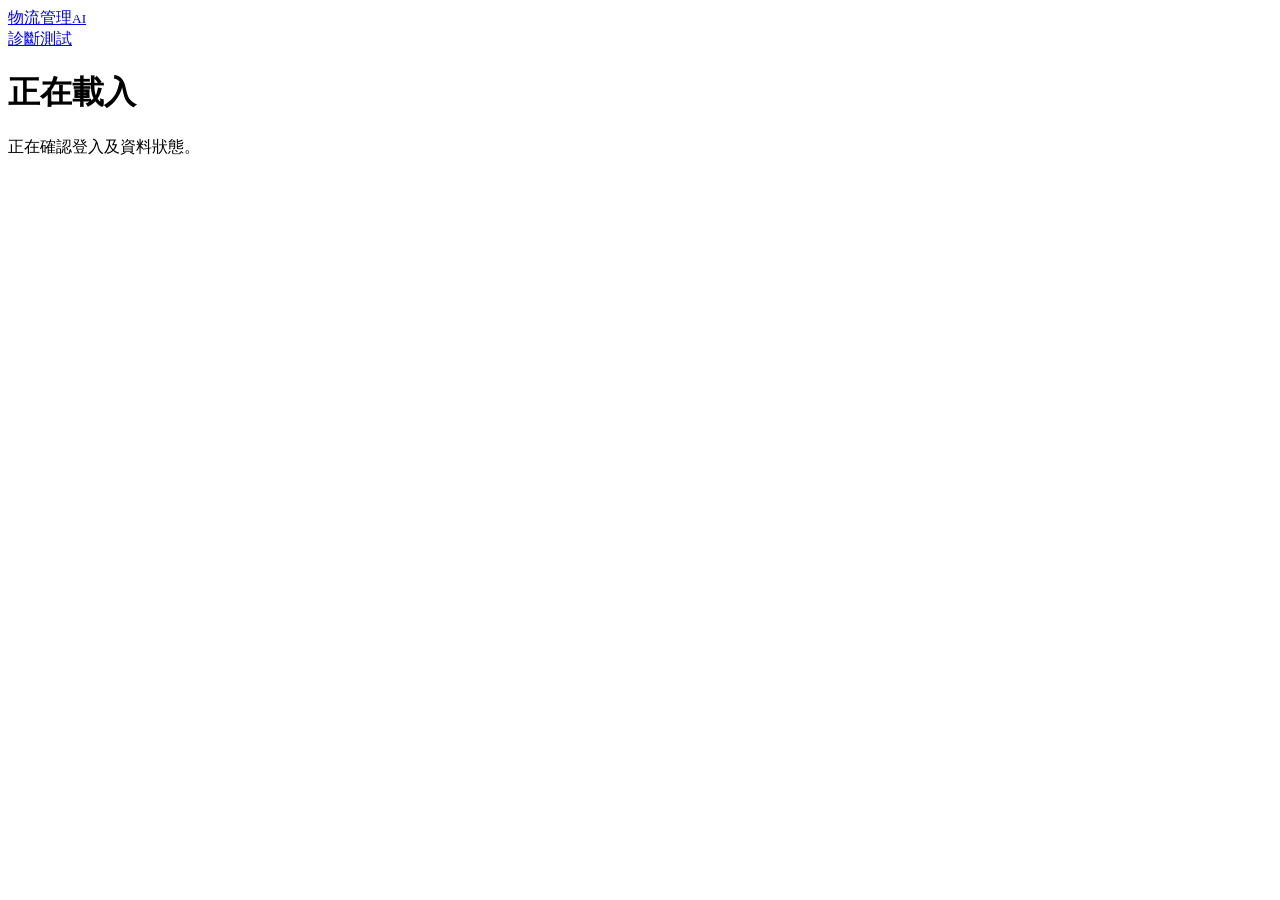
==== web/index.html @ d829133e "fix: copy safe management job error details" ====
<!doctype html>
<html lang="zh-Hant">
<head>
  <meta charset="utf-8">
  <meta name="viewport" content="width=device-width, initial-scale=1, viewport-fit=cover">
  <title>OrderFlow 物流管理</title>
  <link rel="stylesheet" href="/orderflow/manage.css">
  <script src="/orderflow/manage.js" defer></script>
</head>
<body>
  <div class="shell">
    <header class="topbar">
      <a class="brand" href="/orderflow/">物流<span>管理</span><small>AI</small></a>
      <div class="top-actions">
        <button id="csv-export" class="button quiet" type="button" hidden>CSV 匯出</button>
        <a class="button quiet" href="/orderflow/test/">診斷測試</a>
        <button id="logout" class="button quiet" type="button" hidden>登出</button>
      </div>
    </header>
    <main id="startup" class="auth-screen card" role="status">
      <h1>正在載入</h1><p id="startup-status">正在確認登入及資料狀態。</p>
      <button id="retry" type="button" hidden>重新載入</button>
    </main>
    <main id="login" class="auth-screen card" hidden>
      <h1>登入網站</h1><p>請先使用網站密碼登入。Google AI Studio 金鑰會在登入後另外設定。</p>
      <form id="login-form"><label for="password">網站密碼</label><input id="password" name="site-login-password" type="password" autocomplete="current-password" required><button id="login-button">登入</button></form>
      <p id="login-status" class="status" role="status"></p>
    </main>
    <div id="workspace" class="app-layout" hidden>
      <nav class="sidebar" aria-label="工作區導覽">
        <p class="nav-label">總覽</p>
        <button class="nav-item active" data-page="dashboard" type="button" aria-current="page">📊 儀表板</button>
        <p class="nav-label">管理</p>
        <button class="nav-item" data-page="upload" type="button">📤 PDF 上傳</button>
        <button class="nav-item" data-page="orders" type="button">📋 訂單</button>
        <button class="nav-item" data-page="invoices" type="button">🧾 發票紀錄</button>
        <button class="nav-item" data-page="sales" type="button">💰 發票金額統計</button>
        <button class="nav-item" data-page="comparison" type="button">📦 訂購／開票對照</button>
      </nav>
      <main class="main-content">
        <section id="page-dashboard" class="page active" aria-labelledby="dashboard-title">
          <div class="page-heading"><h1 id="dashboard-title">儀表板</h1><span id="last-update" class="muted"></span></div>
          <div class="metrics">
            <div class="metric-card"><span>訂單金額</span><strong id="metric-orders">—</strong><small id="metric-orders-count">0 筆</small></div>
            <div class="metric-card"><span>已開票數量</span><strong id="metric-invoice-qty">—</strong><small id="metric-invoice-count">0 筆</small></div>
            <div class="metric-card"><span>發票金額</span><strong id="metric-invoices">—</strong><small>按幣別分列</small></div>
            <div class="metric-card"><span>可對照品項</span><strong id="metric-compared">0</strong><small>不代表實體庫存</small></div>
          </div>
          <div class="dashboard-grid">
            <section class="card table-card"><div class="card-heading"><h2>最近訂單</h2></div><div class="table-scroll"><table><thead><tr><th>客戶</th><th>品名</th><th class="num">金額</th><th>狀態</th></tr></thead><tbody id="recent-orders"><tr><td colspan="4" class="empty">尚無已確認訂單</td></tr></tbody></table></div></section>
            <section class="card table-card"><div class="card-heading"><h2>最近發票</h2></div><div class="table-scroll"><table><thead><tr><th>客戶</th><th>品名</th><th class="num">數量</th><th class="num">金額</th></tr></thead><tbody id="recent-invoices"><tr><td colspan="4" class="empty">尚無已確認發票</td></tr></tbody></table></div></section>
          </div>
          <section class="card table-card"><div class="card-heading"><h2>訂購與開票數量對照</h2><span class="muted">非待出貨或實體庫存</span></div><div class="table-scroll"><table><thead><tr><th>品名／品號</th><th class="num">訂購數量</th><th class="num">已開票數量</th><th class="num">數量差</th><th>對應狀態</th></tr></thead><tbody id="recent-comparison"><tr><td colspan="5" class="empty">尚無可對照資料</td></tr></tbody></table></div></section>
        </section>
        <section id="page-upload" class="page" aria-labelledby="upload-page-title" hidden>
          <div class="page-heading"><h1 id="upload-page-title">PDF 上傳</h1></div>
          <section class="card" aria-labelledby="key-title"><div class="card-heading"><h2 id="key-title">Google AI 金鑰</h2><span id="key-chip" class="badge">未設定</span></div><div class="card-body">
            <p id="key-help" class="muted"><strong>Google AI Studio API key 不是網站密碼。</strong>金鑰僅在網站主機記憶體保存 15 分鐘，重啟後清除。輸入形式通過不代表有效；可至診斷測試頁明確執行文字連線檢查。</p>
            <div class="key-row"><label for="ai-key">API Key</label><input id="ai-key" name="gemini-api-key" type="password" autocomplete="off" spellcheck="false" autocapitalize="off" aria-describedby="key-help" readonly><button id="set-key" type="button">套用金鑰</button><button id="clear-key" class="quiet" type="button">清除金鑰</button></div>
            <p id="key-status" class="status" role="status">尚未設定。</p>
          </div></section>
          <section class="card" aria-labelledby="upload-title"><div class="card-heading"><h2 id="upload-title">AI 自動分析</h2><span class="ai-badge">Gemini 3.1 Flash Lite</span></div><div class="card-body">
            <p>選擇採購單或發票 PDF。單檔上限 8 MB；上傳後仍須明確確認，才會將文件送交 Google 辨識。</p>
            <div class="upload-grid">
              <div><h3>採購單 (Purchase Order)</h3><label class="upload-box" for="purchase-pdf" role="button" tabindex="0"><span class="upload-icon">📋</span><strong>採購單 PDF</strong><small>點擊或拖曳上傳</small></label><input id="purchase-pdf" type="file" accept="application/pdf,.pdf" hidden></div>
              <div><h3>發票 (Invoice)</h3><label class="upload-box" for="invoice-pdf" role="button" tabindex="0"><span class="upload-icon">🧾</span><strong>發票 PDF</strong><small>點擊或拖曳上傳</small></label><input id="invoice-pdf" type="file" accept="application/pdf,.pdf" hidden></div>
            </div>
            <div id="processing" class="processing" role="status" hidden><span class="spinner" aria-hidden="true"></span><span id="processing-text">正在處理…</span></div>
            <p id="upload-status" class="status" role="status">尚未選檔。</p>
            <button id="retry-upload" class="quiet" type="button" hidden>重試同一份上傳</button>
            <div class="legacy-upload" hidden><label for="pdf">選擇 PDF</label><input id="pdf" type="file" accept="application/pdf,.pdf"><button id="upload" type="button">上傳這份 PDF</button></div>
            <h3>這個登入工作區的文件</h3><div id="documents" class="document-list"></div>
          </div></section>
          <section class="card" aria-labelledby="ai-title"><div class="card-heading"><h2 id="ai-title">辨識品項</h2></div><div class="card-body">
            <p id="selection">請先上傳或選取文件。</p><p class="notice"><strong>每次辨識都會將選取的 PDF 傳給 Google，並可能使用 API 額度。</strong>請先確認文件可外傳；AI 品項需人工核對。</p>
            <button id="recognize" type="button" disabled>送交 Google AI 辨識</button><p id="job-status" class="status" role="status">尚未啟動。</p>
            <div id="job-error-tools" class="job-error-tools" hidden>
              <label for="job-error-details">此筆辨識錯誤資訊（UTC；不含文件或金鑰）</label>
              <textarea id="job-error-details" readonly rows="10" spellcheck="false"></textarea>
              <button id="copy-job-error" class="quiet" type="button">複製此筆錯誤資訊</button>
              <p id="job-error-copy-status" class="status" role="status" aria-live="polite"></p>
            </div>
            <div id="jobs" class="job-list"></div>
          </div></section>
          <section class="card" aria-labelledby="draft-title"><div class="card-heading"><h2 id="draft-title">核對並儲存</h2></div><div class="card-body">
            <p id="draft-source">完成真正辨識後，才會在這裡顯示可編修的品項。</p><div id="record-errors" class="record-errors" role="alert" tabindex="-1" hidden></div><div id="rows"></div>
            <div class="actions"><button id="add-row" type="button" disabled>新增一列</button><button id="save-draft" type="button" disabled>儲存草稿</button></div>
            <p id="draft-status" class="status" role="status">尚無管理草稿。未儲存的編修在重新整理後會消失。</p>
          </div></section>
        </section>
        <section id="page-orders" class="page" aria-labelledby="orders-title" hidden>
          <div class="page-heading"><h1 id="orders-title">訂單管理</h1></div>
          <section class="card table-card"><div class="card-heading filters"><input id="order-search" type="search" placeholder="客戶／品名搜尋" aria-label="搜尋訂單客戶或品名"><select id="order-status-filter" aria-label="篩選訂單狀態"><option value="">全部狀態</option><option value="pending">待確認</option><option value="confirmed">已確認</option></select><span id="order-count" class="count">0 筆</span></div><div class="table-scroll"><table><thead><tr><th>採購單號</th><th>客戶</th><th>品名</th><th>品號</th><th class="num">數量</th><th class="num">金額</th><th>幣別</th><th>日期</th><th>狀態</th><th>操作</th></tr></thead><tbody id="order-rows"><tr><td colspan="10" class="empty">尚無已確認訂單</td></tr></tbody></table></div></section>
        </section>
        <section id="page-invoices" class="page" aria-labelledby="invoices-title" hidden>
          <div class="page-heading"><h1 id="invoices-title">發票紀錄</h1></div><p class="page-note">發票尚未確認實際出貨；上傳或儲存發票不建立出貨紀錄，也不扣實體庫存。</p>
          <section class="card table-card"><div class="card-heading filters"><input id="invoice-search" type="search" placeholder="客戶／品名搜尋" aria-label="搜尋發票客戶或品名"><span id="invoice-count" class="count">0 筆</span></div><div class="table-scroll"><table><thead><tr><th>發票號碼</th><th>客戶</th><th>品名</th><th>品號</th><th class="num">數量</th><th class="num">單價</th><th class="num">金額</th><th>幣別</th><th>日期</th><th>操作</th></tr></thead><tbody id="invoice-rows"><tr><td colspan="10" class="empty">尚無已確認發票</td></tr></tbody></table></div></section>
        </section>
        <section id="page-sales" class="page" aria-labelledby="sales-title" hidden>
          <div class="page-heading"><h1 id="sales-title">發票金額統計</h1></div><p class="page-note">依發票日期與幣別統計已確認金額；不代表已收款或收入認列。</p>
          <section class="card table-card"><div class="card-heading filters"><select id="sales-period" aria-label="發票期間"><option value="all">全部期間</option><option value="month">本月</option><option value="quarter">本季</option></select><input id="sales-search" type="search" placeholder="客戶搜尋" aria-label="搜尋發票客戶"></div><div class="table-scroll"><table><thead><tr><th>日期</th><th>發票號碼</th><th>客戶</th><th>品名</th><th class="num">數量</th><th class="num">發票金額</th><th>幣別</th></tr></thead><tbody id="sales-rows"><tr><td colspan="7" class="empty">無符合資料</td></tr></tbody></table></div><div id="sales-total" class="table-total">合計：—</div></section>
        </section>
        <section id="page-comparison" class="page" aria-labelledby="comparison-title" hidden>
          <div class="page-heading"><h1 id="comparison-title">訂購與開票數量對照</h1></div><p class="page-note">僅對照已明確關聯的訂單與發票品項；數量差不是待出貨、可用庫存或缺貨判定。未能對應的品項需人工核對。</p>
          <section class="card table-card"><div class="table-scroll"><table><thead><tr><th>品名</th><th>品號</th><th class="num">訂購數量</th><th class="num">已開票數量</th><th class="num">數量差</th><th>對應狀態</th></tr></thead><tbody id="comparison-rows"><tr><td colspan="6" class="empty">尚無可對照資料</td></tr></tbody></table></div></section>
        </section>
      </main>
    </div>
  </div>
  <div id="toast" class="toast" role="status" aria-live="polite"></div>
</body>
</html>
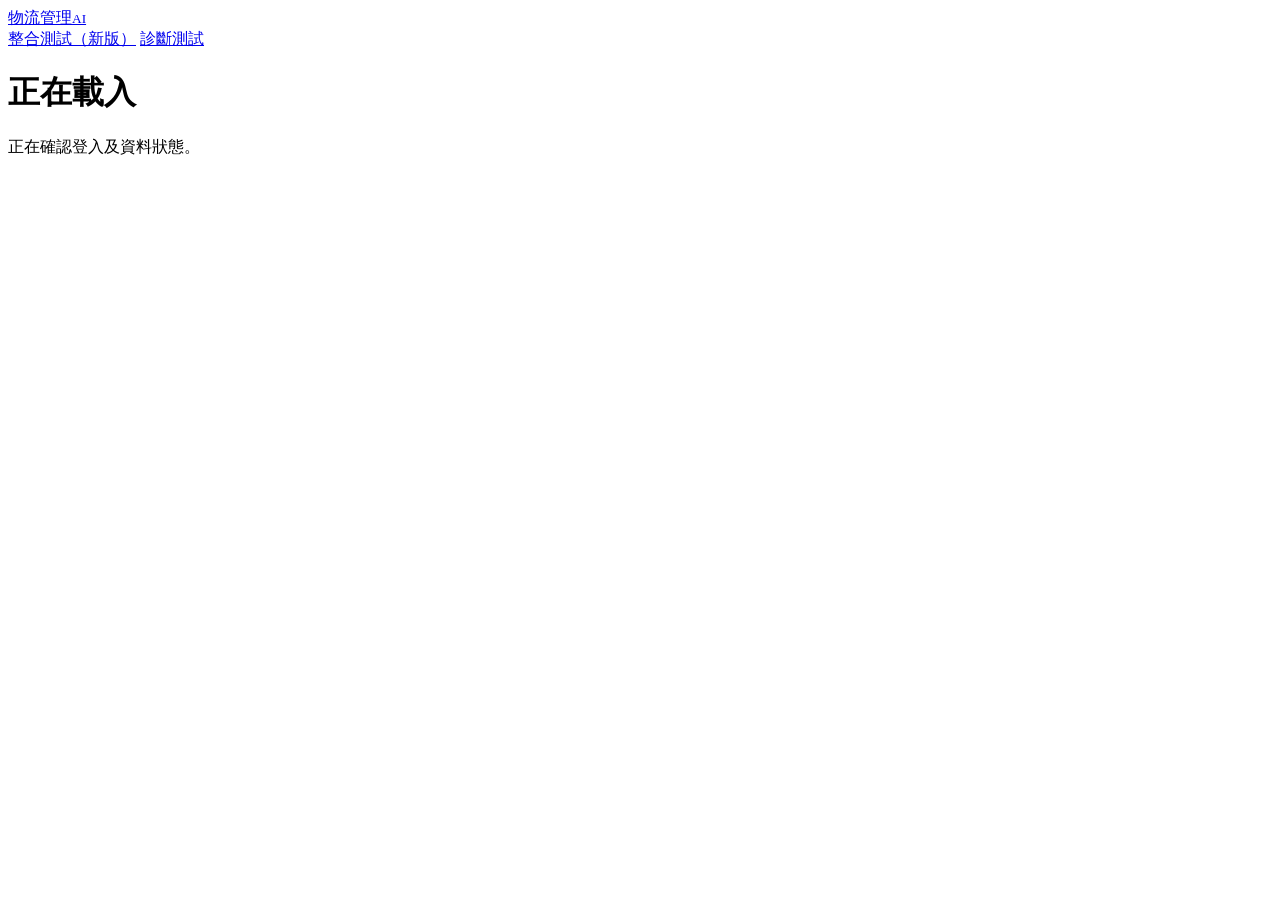
==== commit 3ab75bea: "feat: add isolated integration trial workspace" ====
--- a/web/index.html
+++ b/web/index.html
@@ -5,6 +5,7 @@
   <meta name="viewport" content="width=device-width, initial-scale=1, viewport-fit=cover">
   <title>OrderFlow 物流管理</title>
   <link rel="stylesheet" href="/orderflow/manage.css">
+  <script src="/orderflow/diagnostics.js" defer></script>
   <script src="/orderflow/manage.js" defer></script>
 </head>
 <body>
@@ -12,6 +13,7 @@
     <header class="topbar">
       <a class="brand" href="/orderflow/">物流<span>管理</span><small>AI</small></a>
       <div class="top-actions">
+        <a class="button quiet" href="/orderflow/integration/">整合測試（新版）</a>
         <button id="csv-export" class="button quiet" type="button" hidden>CSV 匯出</button>
         <a class="button quiet" href="/orderflow/test/">診斷測試</a>
         <button id="logout" class="button quiet" type="button" hidden>登出</button>
@@ -54,8 +56,16 @@
         </section>
         <section id="page-upload" class="page" aria-labelledby="upload-page-title" hidden>
           <div class="page-heading"><h1 id="upload-page-title">PDF 上傳</h1></div>
+          <section class="card" aria-labelledby="local-title"><div class="card-heading"><h2 id="local-title">本機解析（不使用 AI）</h2></div><div class="card-body">
+            <p><strong>三步驟：</strong>選科雅採購憑單 PDF → 讀取品項 → 核對後按「確認並儲存記錄」。讀取時檔案留在此瀏覽器；按下儲存後才送到網站主機，不會送 Google。</p>
+            <details><summary>支援格式與資料處理細節</summary><p>目前僅支援有文字層的單頁科雅採購憑單，最多 8 MB。選檔與解析在此瀏覽器完成；解析時 PDF 不傳至網站主機或 Google。核對品項後按「確認並儲存記錄」，才會把 PDF 與人工確認記錄送至網站主機保存。</p></details>
+            <label for="local-pdf">選擇採購憑單 PDF</label><input id="local-pdf" type="file" accept="application/pdf,.pdf">
+            <div class="actions"><button id="local-parse" type="button">在瀏覽器解析</button><button id="local-cancel" class="quiet" type="button" disabled>取消解析</button></div>
+            <p id="local-status" class="status" role="status">尚未選檔。</p><p id="local-hints" class="muted" hidden></p>
+          </div></section>
           <section class="card" aria-labelledby="key-title"><div class="card-heading"><h2 id="key-title">Google AI 金鑰</h2><span id="key-chip" class="badge">未設定</span></div><div class="card-body">
-            <p id="key-help" class="muted"><strong>Google AI Studio API key 不是網站密碼。</strong>金鑰僅在網站主機記憶體保存 15 分鐘，重啟後清除。輸入形式通過不代表有效；可至診斷測試頁明確執行文字連線檢查。</p>
+            <p id="key-help" class="muted"><strong>這是使用 Google 辨識時才需要的金鑰，不是網站密碼。</strong></p>
+            <details><summary>金鑰保存與連線檢查</summary><p>金鑰只在網站主機記憶體保存 15 分鐘，重啟後清除。輸入形式通過不代表有效；可至診斷測試頁明確執行文字連線檢查。</p></details>
             <div class="key-row"><label for="ai-key">API Key</label><input id="ai-key" name="gemini-api-key" type="password" autocomplete="off" spellcheck="false" autocapitalize="off" aria-describedby="key-help" readonly><button id="set-key" type="button">套用金鑰</button><button id="clear-key" class="quiet" type="button">清除金鑰</button></div>
             <p id="key-status" class="status" role="status">尚未設定。</p>
           </div></section>
@@ -83,9 +93,15 @@
             <div id="jobs" class="job-list"></div>
           </div></section>
           <section class="card" aria-labelledby="draft-title"><div class="card-heading"><h2 id="draft-title">核對並儲存</h2></div><div class="card-body">
-            <p id="draft-source">完成真正辨識後，才會在這裡顯示可編修的品項。</p><div id="record-errors" class="record-errors" role="alert" tabindex="-1" hidden></div><div id="rows"></div>
+            <p id="draft-source">讀取 PDF 或完成辨識後，這裡會顯示可核對的品項。</p><div id="record-errors" class="record-errors" role="alert" tabindex="-1" hidden></div><div id="rows"></div>
             <div class="actions"><button id="add-row" type="button" disabled>新增一列</button><button id="save-draft" type="button" disabled>儲存草稿</button></div>
-            <p id="draft-status" class="status" role="status">尚無管理草稿。未儲存的編修在重新整理後會消失。</p>
+            <p id="draft-status" class="status" role="status">尚未儲存。未儲存的修改在重新整理後會消失。</p>
+          </div></section>
+          <section class="card" aria-labelledby="diagnostic-title"><div class="card-heading"><h2 id="diagnostic-title">遇到問題？</h2></div><div class="card-body">
+            <p>請先記下畫面顯示的狀態。若需要協助，可複製不含 PDF 內容與金鑰的診斷資訊，交給提供網站的人。</p>
+            <button id="copy-diagnostic" class="quiet" type="button">複製診斷資訊</button>
+            <p id="diagnostic-copy-status" class="status" role="status" aria-live="polite"></p>
+            <details><summary>查看診斷資訊</summary><textarea id="diagnostic-report" readonly rows="10" spellcheck="false"></textarea></details>
           </div></section>
         </section>
         <section id="page-orders" class="page" aria-labelledby="orders-title" hidden>
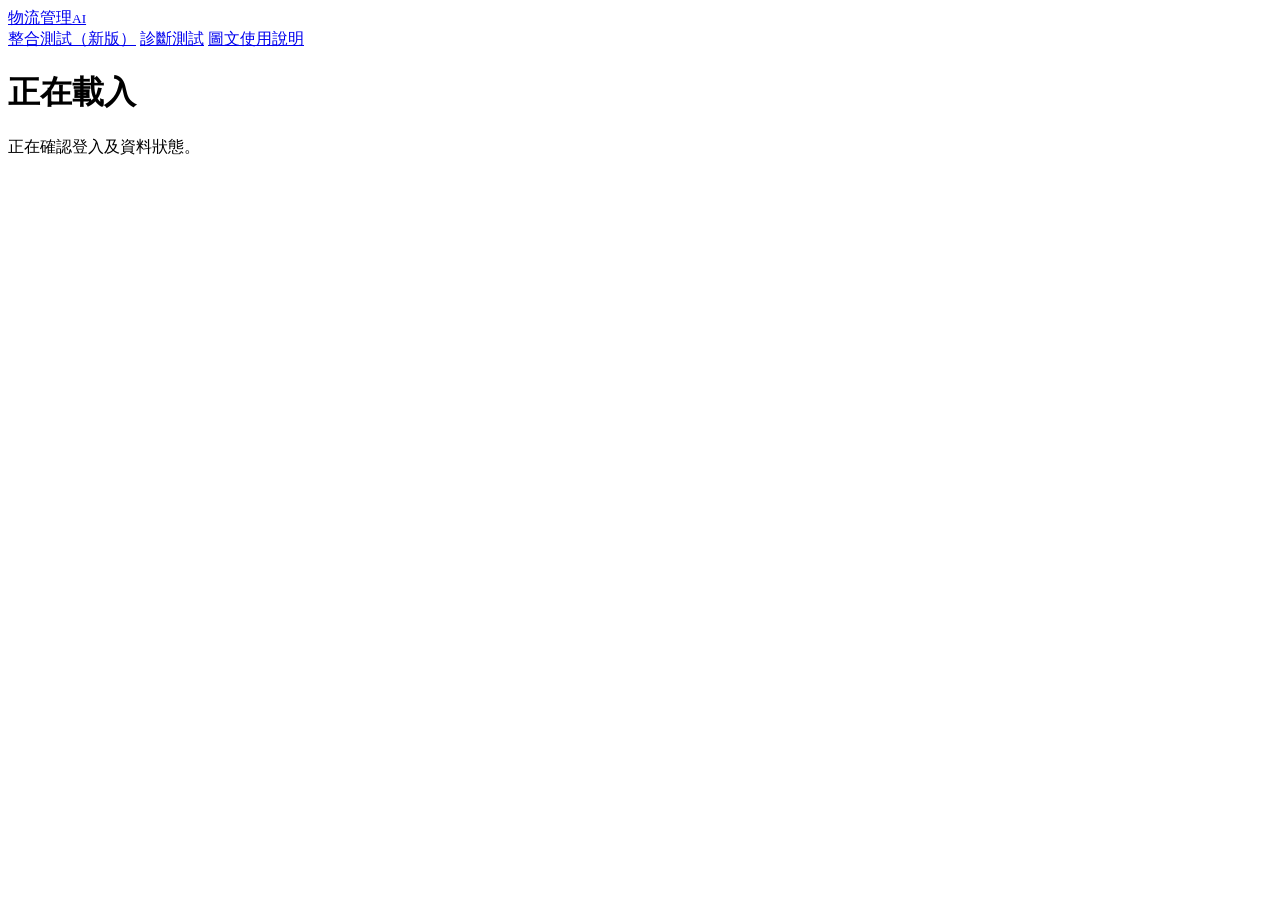
==== commit b85eedc5: "feat: prepare shared family trial release" ====
--- a/web/index.html
+++ b/web/index.html
@@ -16,6 +16,7 @@
         <a class="button quiet" href="/orderflow/integration/">整合測試（新版）</a>
         <button id="csv-export" class="button quiet" type="button" hidden>CSV 匯出</button>
         <a class="button quiet" href="/orderflow/test/">診斷測試</a>
+        <a class="button quiet" href="/orderflow/help/">圖文使用說明</a>
         <button id="logout" class="button quiet" type="button" hidden>登出</button>
       </div>
     </header>
@@ -79,7 +80,14 @@
             <p id="upload-status" class="status" role="status">尚未選檔。</p>
             <button id="retry-upload" class="quiet" type="button" hidden>重試同一份上傳</button>
             <div class="legacy-upload" hidden><label for="pdf">選擇 PDF</label><input id="pdf" type="file" accept="application/pdf,.pdf"><button id="upload" type="button">上傳這份 PDF</button></div>
-            <h3>這個登入工作區的文件</h3><div id="documents" class="document-list"></div>
+            <h3>我的文件</h3><div id="documents" class="document-list"></div>
+          </div></section>
+          <section class="card" aria-labelledby="shared-title"><div class="card-heading"><h2 id="shared-title">共用試用文件（PDF）</h2></div><div class="card-body">
+            <p>只有本人明確加入的文件才會出現在這裡。其他登入者可讀原 PDF；取消共用只阻止新的取用，已取得的副本不會被收回。選用只加入我的文件，不會自動送交 Google。</p>
+            <label for="shared-title-input">給目前選取文件的共用名稱</label><input id="shared-title-input" maxlength="80" placeholder="例如：示範採購單 A">
+            <div class="actions"><button id="share-selected" type="button">將我的文件加入共用試用清單</button><button id="refresh-shared" class="quiet" type="button">更新共用清單</button></div>
+            <label for="shared-kind">來源未分類時，選用為</label><select id="shared-kind"><option value="">請先選文件種類</option><option value="purchase_order">採購單</option><option value="invoice">發票</option></select>
+            <p id="shared-status" class="status" role="status"></p><div id="shared-list" class="document-list"></div>
           </div></section>
           <section class="card" aria-labelledby="ai-title"><div class="card-heading"><h2 id="ai-title">辨識品項</h2></div><div class="card-body">
             <p id="selection">請先上傳或選取文件。</p><p class="notice"><strong>每次辨識都會將選取的 PDF 傳給 Google，並可能使用 API 額度。</strong>請先確認文件可外傳；AI 品項需人工核對。</p>
